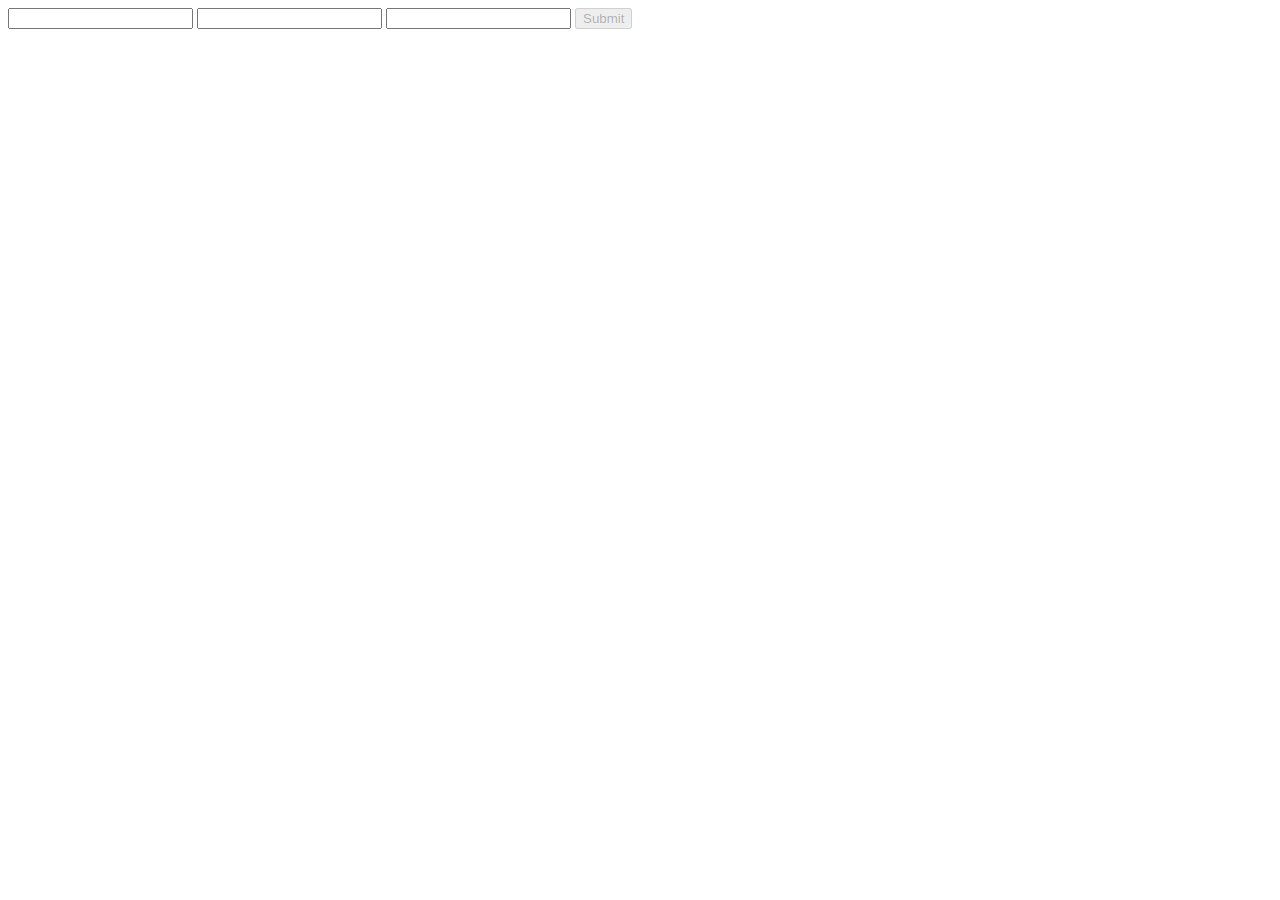
==== demo.html @ f268d7af "Got it all working." ====
<!doctype html>
<html>
  <head>
    <title> Dim for jQuery </title>
    <link rel="stylsheet" href="./style/jquery-dim.css">
    <script src="https://ajax.googleapis.com/ajax/libs/jquery/1.7.2/jquery.min.js"></script>
    <script src="./js/jquery.dim.js"></script>
  </head>
  <body>
    <form id="demo" action= "/" method="post">
      <input type="text">
      <input type="text">
      <input type="text">
      <button id="dimmer"> Submit </button>
    </form>
    <script>
      $(function() {
        $("#demo").dim({button: "#dimmer"});
      });
    </script>
  </body>

</html>
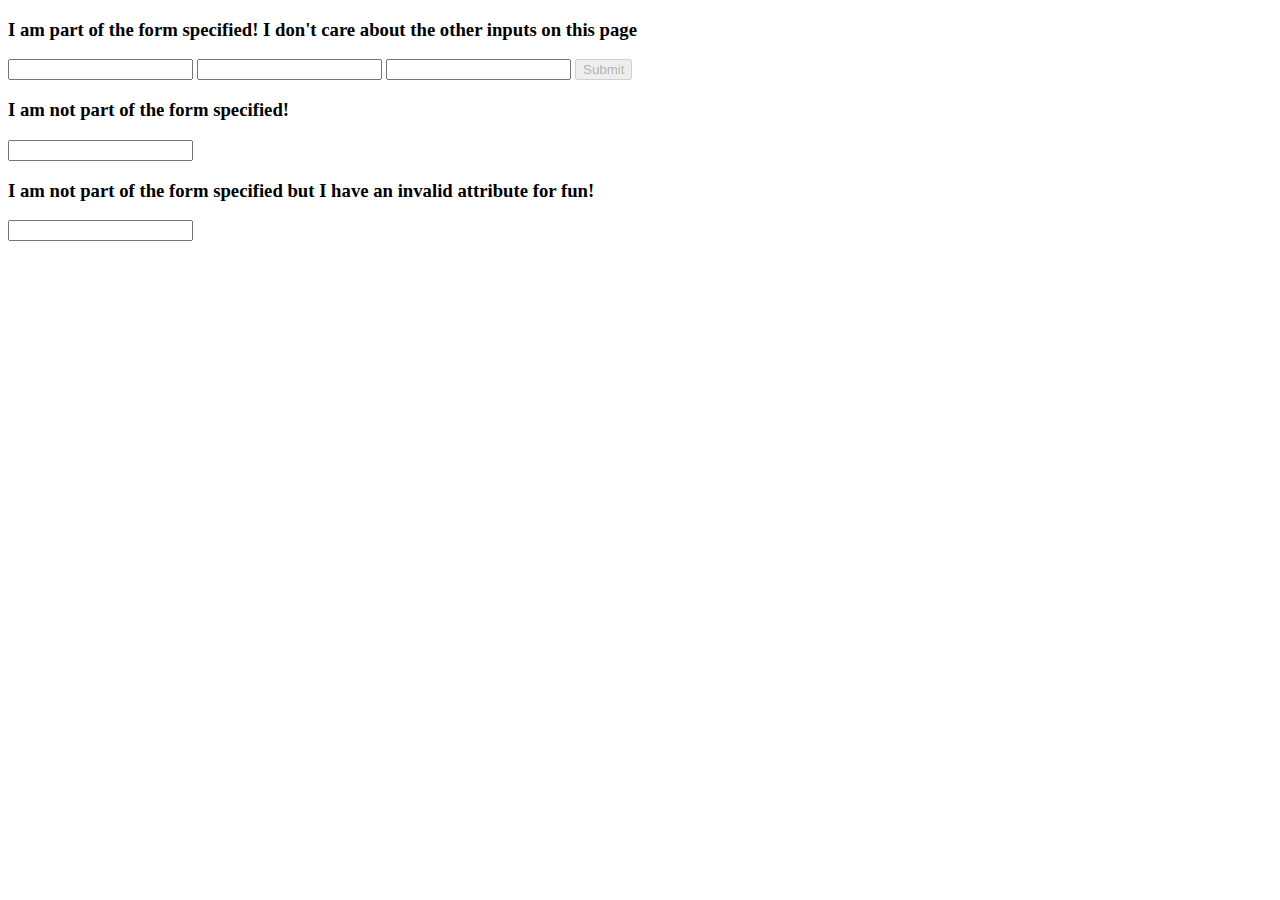
==== commit 440508cb: "Bit of refactoring.  Only look at inputs for the form specified, not all them on the page." ====
--- a/demo.html
+++ b/demo.html
@@ -7,12 +7,17 @@
     <script src="./js/jquery.dim.js"></script>
   </head>
   <body>
+    <h3> I am part of the form specified!  I don't care about the other inputs on this page</h3>
     <form id="demo" action= "/" method="post">
       <input type="text">
       <input type="text">
       <input type="text">
       <button id="dimmer"> Submit </button>
     </form>
+    <h3> I am not part of the form specified! </h3>
+    <input type="text">
+    <h3> I am not part of the form specified but I have an invalid attribute for fun! </h3>
+    <input type="text" data-valid="false">
     <script>
       $(function() {
         $("#demo").dim({button: "#dimmer"});
